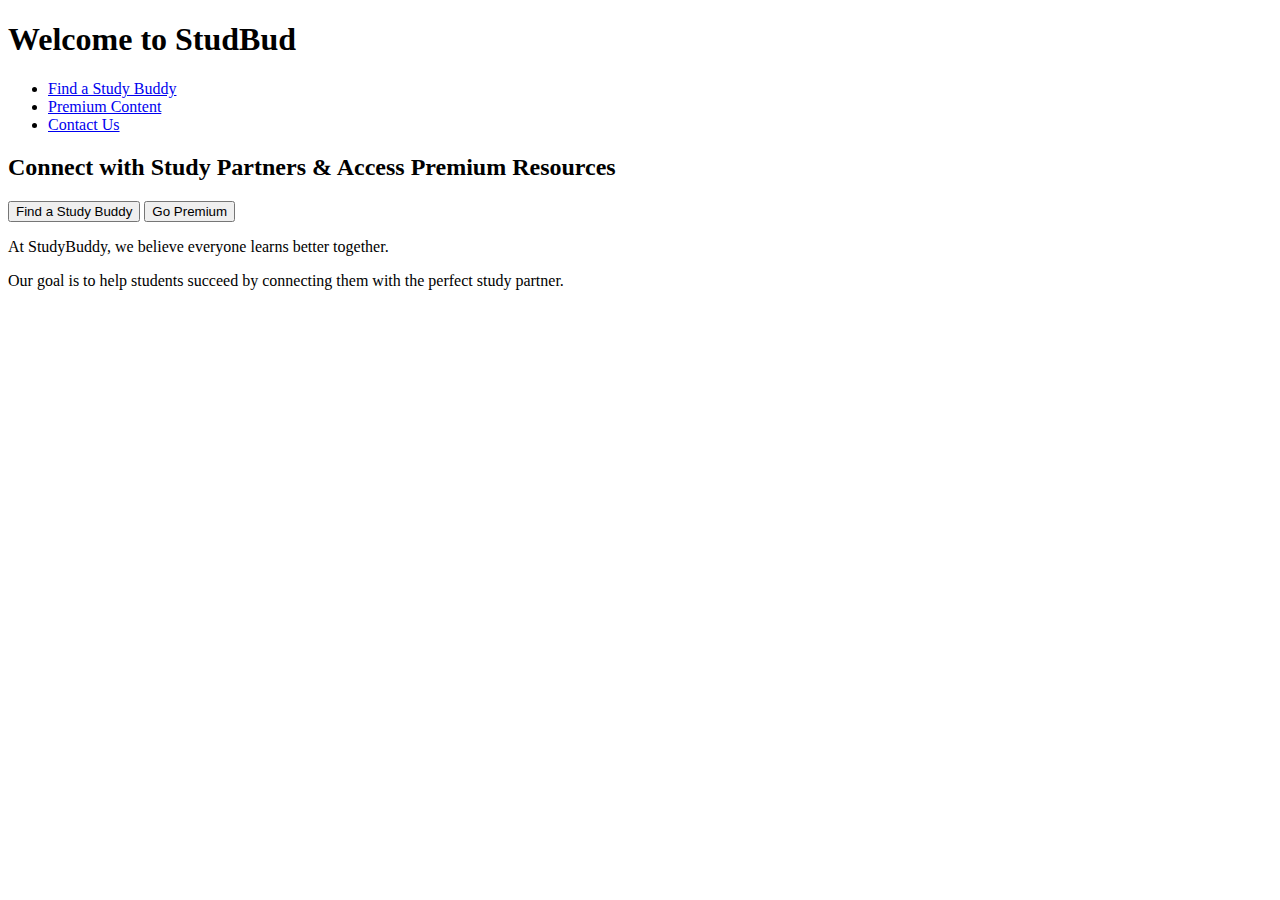
==== index.html @ e245289b "Add files via upload" ====
<!DOCTYPE html>
<html lang="en">
<head>
    <meta charset="UTF-8">
    <meta name="viewport" content="width=device-width, initial-scale=1.0">
    <title>Study Buddy</title>
    <link rel="stylesheet" href="styles.css">
</head>
<body>
    <header>
        <h1>Welcome to StudBud</h1>
        <nav>
            <ul>
                <li><a href="match.html">Find a Study Buddy</a></li>
                <li><a href="premium.html">Premium Content</a></li>
                <li><a href="contact.html">Contact Us</a></li>
            </ul>
        </nav>
    </header>


    <main>
        <h2>Connect with Study Partners & Access Premium Resources</h2>
        <button onclick="window.location.href='match.html'">Find a Study Buddy</button>
        <button onclick="window.location.href='premium.html'">Go Premium</button>
    </main>
    <main>
        <p class="progra">At StudyBuddy, we believe everyone learns better together.</p>
        <p class="program">Our goal is to help students succeed by connecting them with the perfect study partner.</p>
        <style>
            p{border-bottom: 10caps;}
        </style>
    </main>

    <script src="script.js"></script>
</body>
</html>
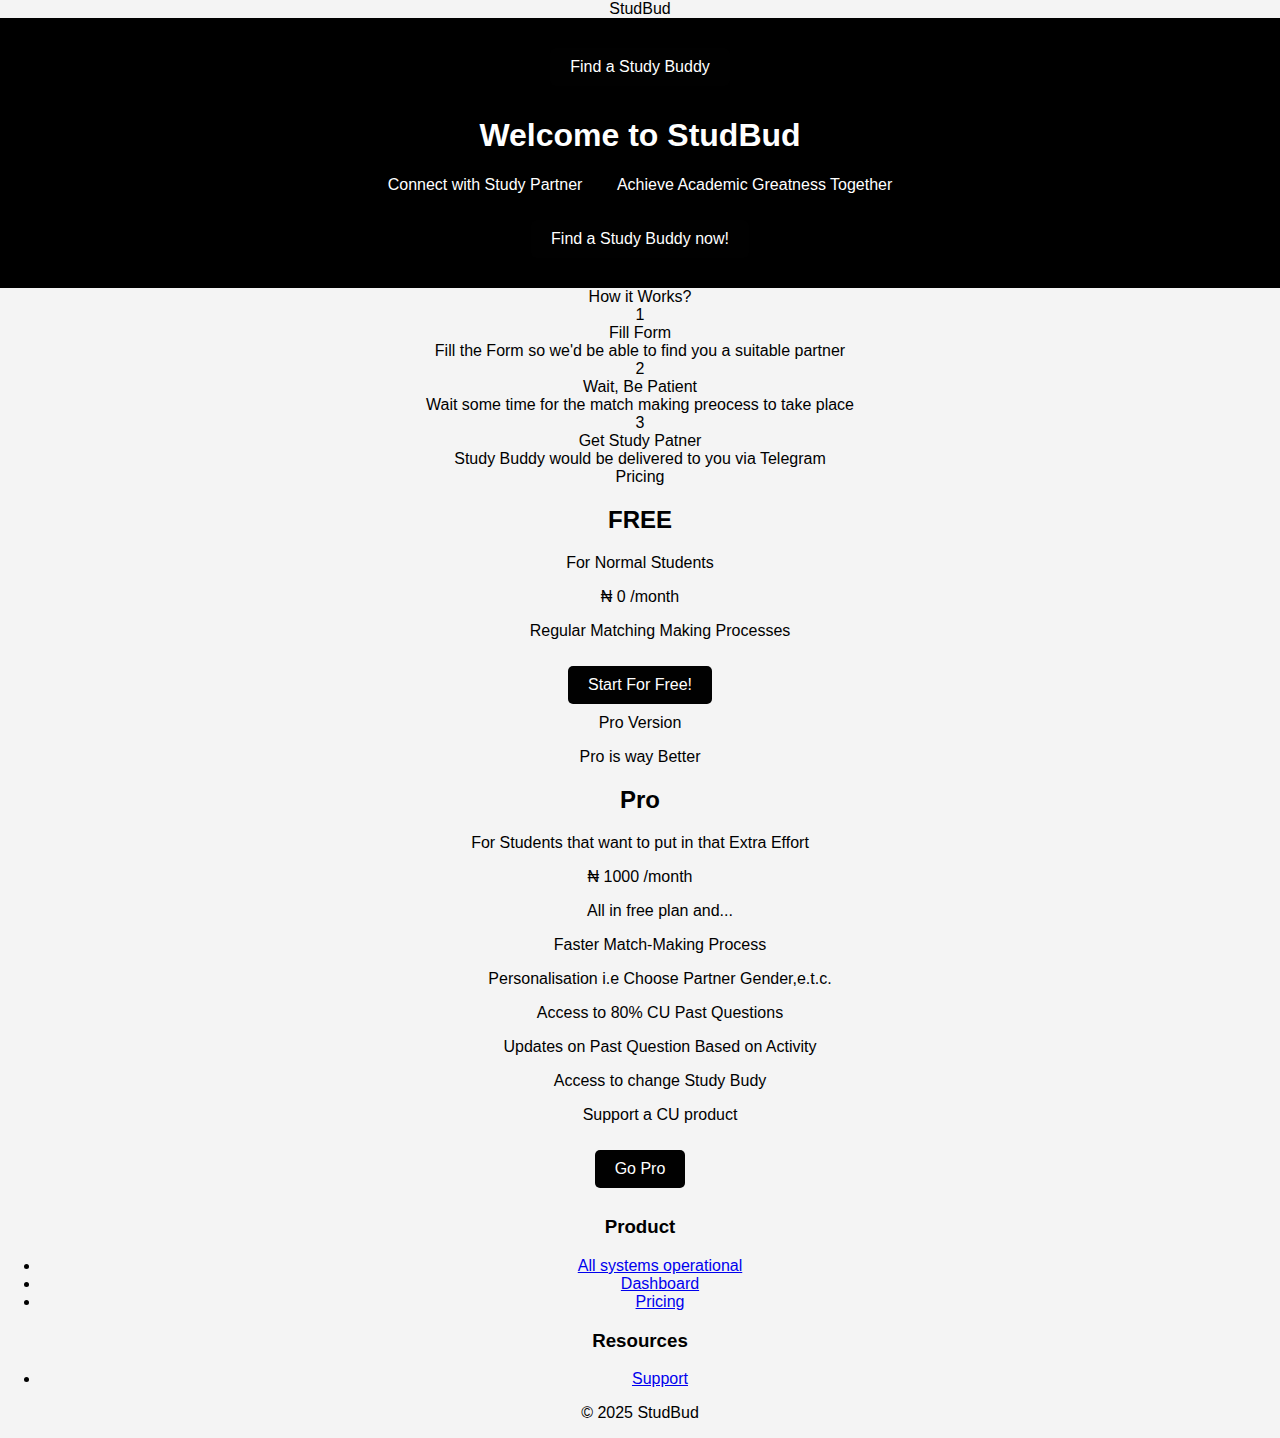
==== commit 74d8df34: "Update index.html" ====
--- a/index.html
+++ b/index.html
@@ -7,31 +7,118 @@
     <link rel="stylesheet" href="styles.css">
 </head>
 <body>
+    <div id="StudBud">StudBud</div>
     <header>
-        <h1>Welcome to StudBud</h1>
+        <button id=die onclick="window.location.href='match.html'">Find a Study Buddy</button>
+        <h1 id="bie">Welcome to StudBud</h1>
         <nav>
             <ul>
-                <li><a href="match.html">Find a Study Buddy</a></li>
-                <li><a href="premium.html">Premium Content</a></li>
-                <li><a href="contact.html">Contact Us</a></li>
+                <li id="bat1">Connect with Study Partner</li>
+                <li id="bat">Achieve Academic Greatness Together</li>
             </ul>
         </nav>
+        <button id=pie onclick="window.location.href='match.html'">Find a Study Buddy now!</button>
     </header>
-
-
-    <main>
-        <h2>Connect with Study Partners & Access Premium Resources</h2>
-        <button onclick="window.location.href='match.html'">Find a Study Buddy</button>
-        <button onclick="window.location.href='premium.html'">Go Premium</button>
+<main id="roy">
+<div id="pick">How it Works?</div>
+</main>
+<main id="body">
+<div class="container">
+<div class="step">
+<div class="step-number">1</div>
+<div class="step-content">
+<div class="step-title">Fill Form</div>
+<div class="step-description">Fill the Form so we'd be able to find you a suitable partner</div>
+</div>
+</div>
+<div class="step">
+    <div class="step-number">2</div>
+    <div class="step-content">
+      <div class="step-title">Wait, Be Patient</div>
+      <div class="step-description">Wait some time for the match making preocess to take place</div>
+    </div>
+  </div>
+  <div class="step">
+    <div class="step-number">3</div>
+    <div class="step-content">
+      <div class="step-title">Get Study Patner</div>
+      <div class="step-description">Study Buddy would be delivered to you via Telegram</div>
+    </div>
+  </div>
+</div>
+</main>
+<main id="rex">
+    <div id="pink">Pricing</div>
+</main>
+    
+</main>
+<body id="hash">
+    <div class="pricing-table">
+      <div class="pricing-column">
+        <h2 class="plan-title">FREE</h2>
+        <p class="plan-subtitle">For Normal Students</p>
+        <div class="price-area">
+          <span class="currency">₦</span>
+          <span class="price">0</span>
+          <span class="period">/month</span>
+        </div>
+        <ul class="features-list">
+          <p>Regular Matching Making Processes</p>
+        
+        </ul>
+        <button class="signup-button" onclick="window.location.href='match.html'">Start For Free!</button>
+      </div>
+      <main id="rex">
+        <div id="pink">Pro Version</div>
     </main>
-    <main>
-        <p class="progra">At StudyBuddy, we believe everyone learns better together.</p>
-        <p class="program">Our goal is to help students succeed by connecting them with the perfect study partner.</p>
-        <style>
-            p{border-bottom: 10caps;}
-        </style>
-    </main>
-
+    <main id="mik">
+        <p class="animated-paragraph">Pro is way Better</p>
+  
+      <div class="pricing-column pro"> <! -- Added 'pro' class -->
+        <h2 class="plan-title">Pro</h2>
+        <p class="plan-subtitle">For Students that want to put in that Extra Effort</p>
+        <div class="price-area">
+          <span class="currency">₦</span>
+          <span class="price">1000</span>
+          <span class="period">/month</span>
+        </div>
+        <ul class="features-list">
+          <p>All in free plan and...</p>
+          <p>Faster Match-Making Process</p>
+          <p>Personalisation i.e Choose Partner Gender,e.t.c.</p>
+          <p>Access to 80% CU Past Questions</p>
+          <p>Updates on Past Question Based on Activity</p>
+          <p>Access to change Study Budy</p>
+          <p>Support a CU product</p>
+        </ul>
+        <button class="signup-button pro-botton" onclick="window.location.href='premium.html'">Go Pro</button>
+      </div>
+    </div>
+    
+</body>
+<footer="pig">
+    <div class="footer-content">
+      <div class="product-section">
+        <h3>Product</h3>
+        <ul>
+          <li><a href="#">All systems operational <span class="status-indicator"></span></a></li>
+        
+          <li><a href="#">Dashboard</a></li>
+          <li><a href="#">Pricing</a></li>
+        </ul>
+      </div>
+      <div class="resources-section">
+        <h3>Resources</h3>
+        <ul>
+         
+          <li><a href="#">Support</a></li>
+        </ul>
+      </div>
+    </div>
+    <div class="footer-bottom">
+      <p>&copy; 2025 StudBud</p>
+    </div>
+</footer>
     <script src="script.js"></script>
 </body>
-</html>+</html>
--- a/styles.css
+++ b/styles.css
@@ -0,0 +1,43 @@
+body {
+    font-family: Arial, sans-serif;
+    margin: 0;
+    padding: 0;
+    text-align: center;
+    background-color: #f4f4f4;
+}
+
+header {
+    background-color: #000000;
+    padding: 20px;
+    color: white;
+}
+
+nav ul {
+    list-style-type: none;
+    padding: 0;
+}
+
+nav ul li {
+    display: inline;
+    margin: 0 15px;
+}
+
+nav ul li a {
+    color: white;
+    text-decoration: none;
+}
+
+button {
+    padding: 10px 20px;
+    font-size: 16px;
+    margin: 10px;
+    cursor: pointer;
+    background-color: #010101;
+    color: white;
+    border: none;
+    border-radius: 5px;
+}
+
+button:hover {
+    background-color: #0056b3;
+}